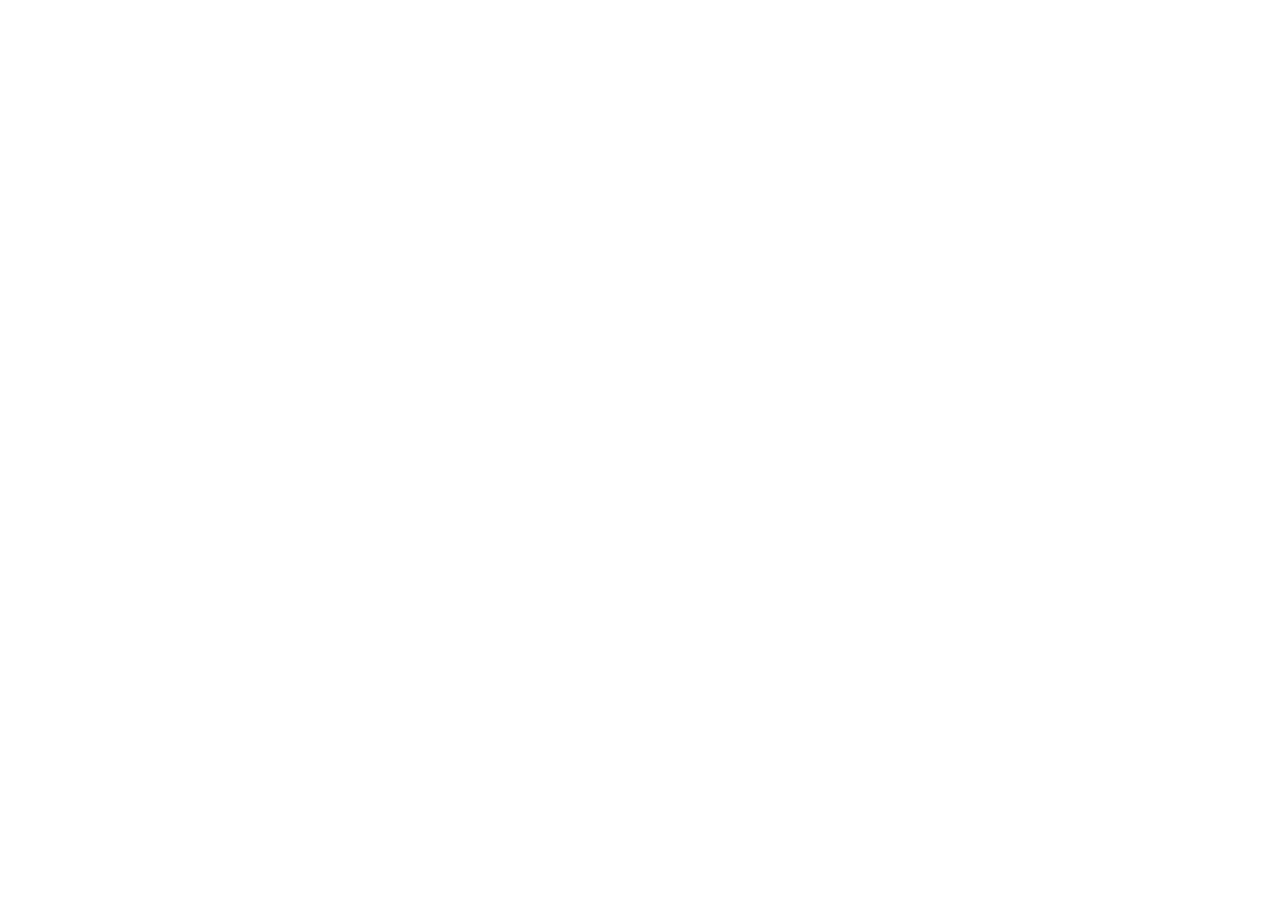
==== index.html @ ba3a23cc "first commit" ====
<!DOCTYPE html>
<html lang="en">
<head>
    <meta charset="UTF-8">
    <meta name="viewport" content="width=device-width, initial-scale=1.0">
    <title>MY NEW PORTFOLIO</title>
    <link rel="stylesheet" href="style.css">
</head>
<body>
    




</body>
</html>
---- style.css ----
* {
    margin: 0;
    padding: 0;
    box-sizing: border-box;
}
html, body {
    height: 100%;
    font-family: 'Poppins', sans-serif;
}
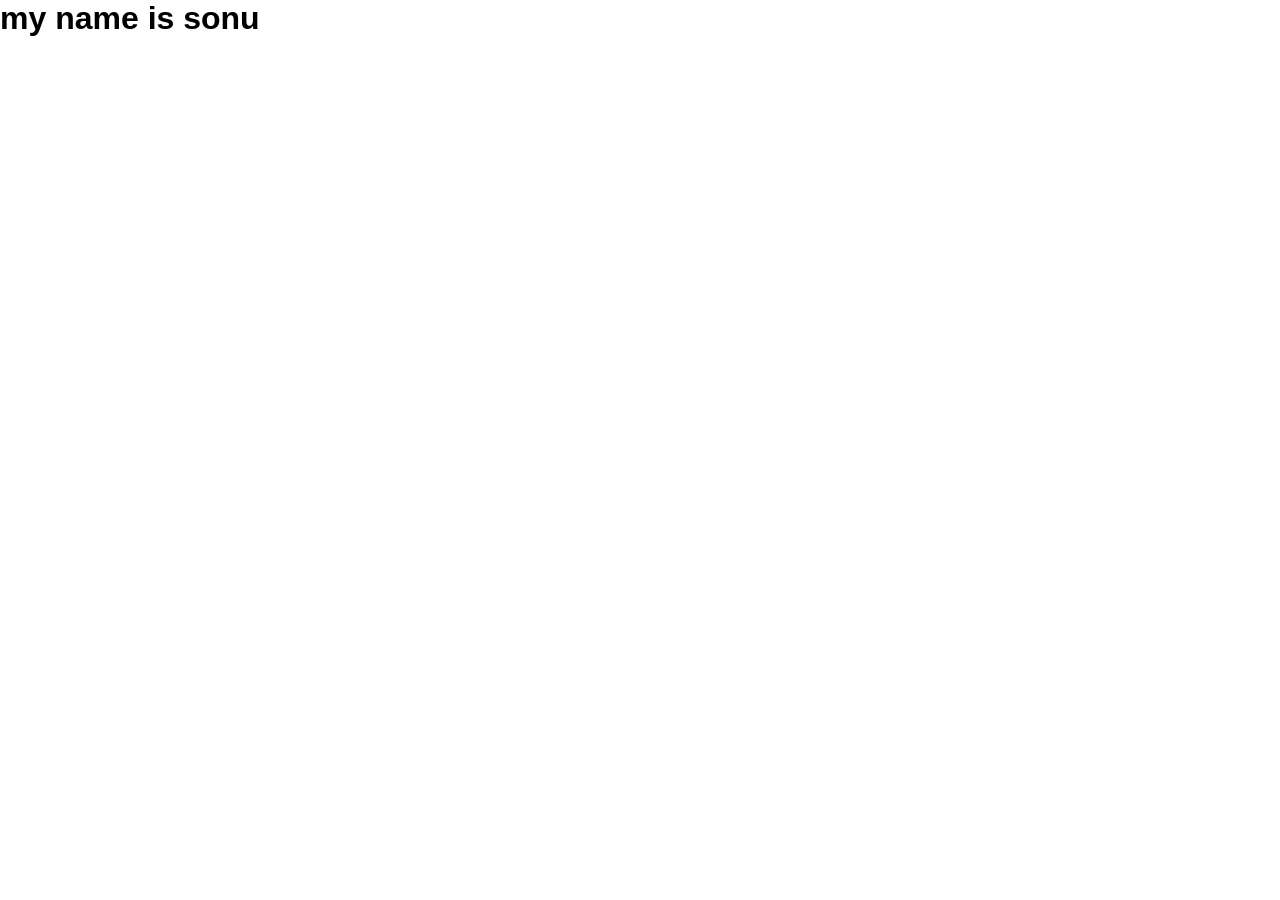
==== commit 2407f8ed: "Merge pull request #1 from sonumandalclick-ai/main Update index.html" ====
--- a/index.html
+++ b/index.html
@@ -9,8 +9,8 @@
 <body>
     
 
-
+<h1>my name is sonu</h1>
 
 
 </body>
-</html>+</html>
